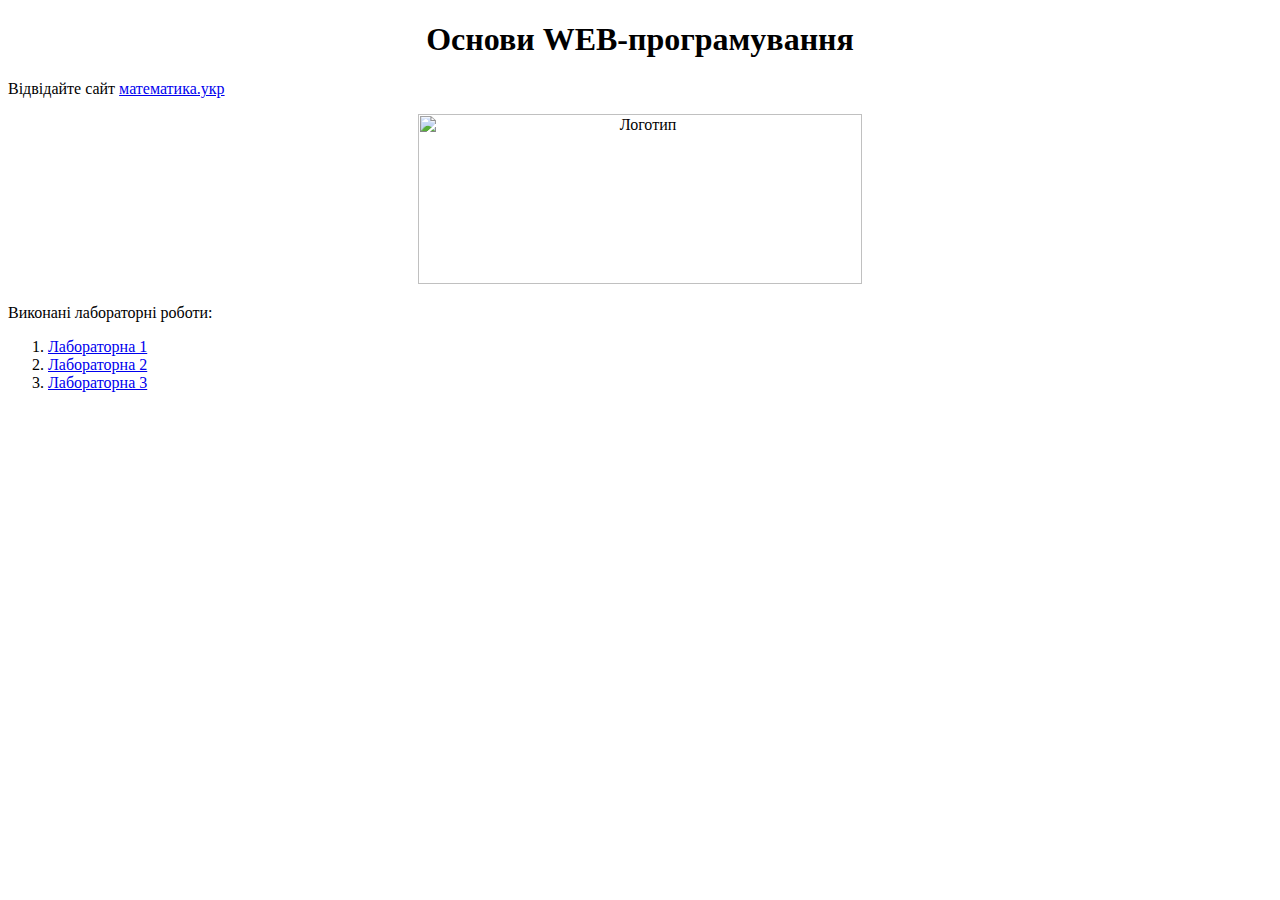
==== pages/lab1/lab1.html @ 4fe36add "Update lab1.html" ====
<!DOCTYPE html>
<html lang="ua">
<head>
<link rel="shortcut icon" href="/favicon.ico" type="image/x-icon">
<meta charset="UTF-8">
<title>Головна сторінка</title>
</head>
<body>
 <h1 align='center'>Основи WEB-програмування</h1>
 
 <a>Відвідайте сайт</a>
 <a href="http://математика.укр/">математика.укр</a>

<p align = 'center'><img src="https://raw.githubusercontent.com/AlexSandro05/AlexSandro05.github.io/main/pages/lab1/Logotype.jpg" title="Логотип" width="444" height="170"></p>

<p>Виконані лабораторні роботи:</p>
<ol width="4" height="170"  style="list-style-image: url('https://raw.githubusercontent.com/AlexSandro05/AlexSandro05.github.io/main/%D0%97%D0%BD%D0%B0%D1%87%D0%BE%D0%BA.jpg');" >
  <li><a href="https://alexsandro05.github.io/pages/lab1/lab1.html">Лабораторна 1</a></li>
  <li><a href="https://alexsandro05.github.io/pages/lab2/lab2.html">Лабораторна 2</a></li>
  <li><a href="https://alexsandro05.github.io/pages/lab3/lab3.html">Лабораторна 3</a></li>
</ol>
</body>
</html>
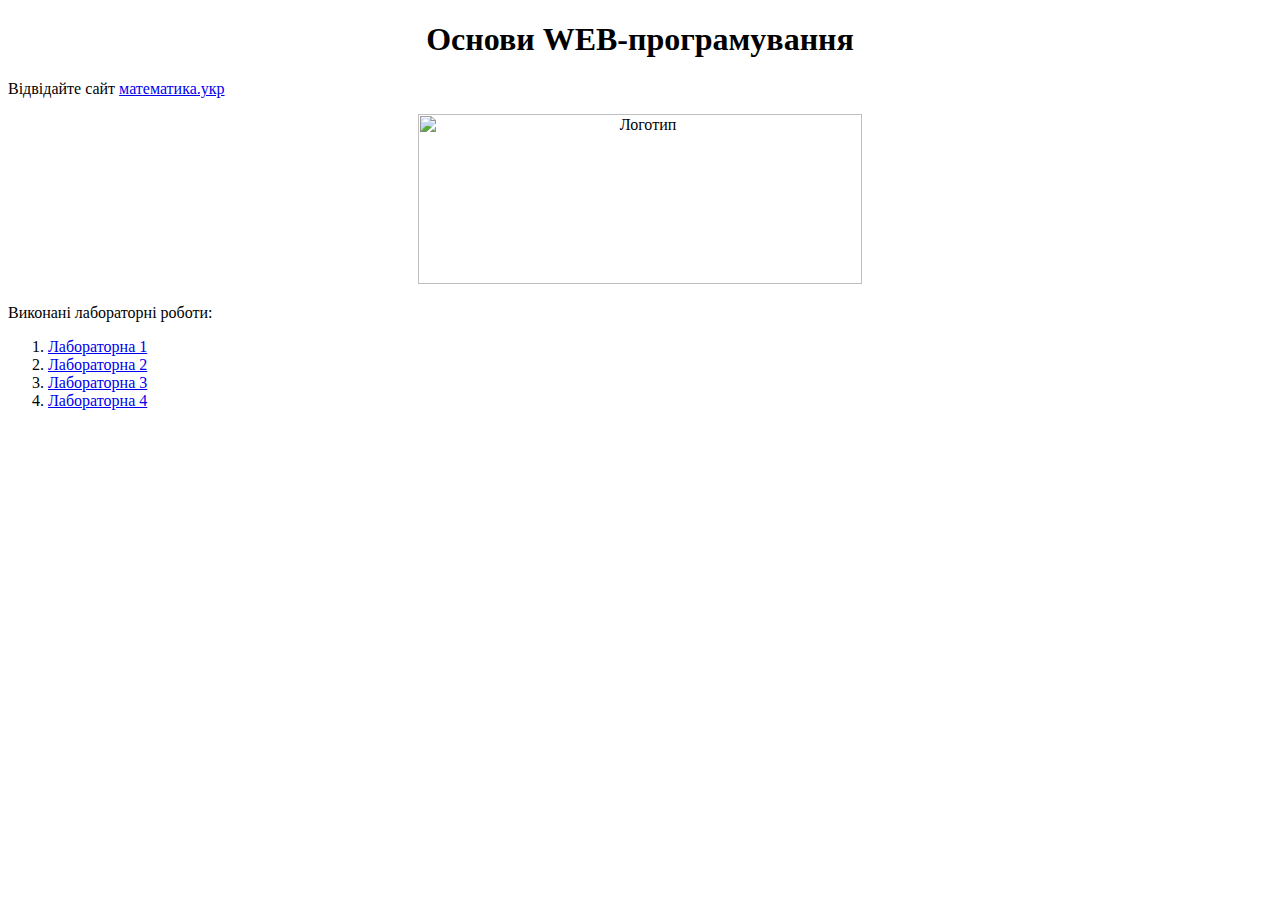
==== commit d48ba5a6: "Update lab1.html" ====
--- a/pages/lab1/lab1.html
+++ b/pages/lab1/lab1.html
@@ -19,6 +19,7 @@
   <li><a href="https://alexsandro05.github.io/pages/lab1/lab1.html">Лабораторна 1</a></li>
   <li><a href="https://alexsandro05.github.io/pages/lab2/lab2.html">Лабораторна 2</a></li>
   <li><a href="https://alexsandro05.github.io/pages/lab3/lab3.html">Лабораторна 3</a></li>
+  <li><a href="https://alexsandro05.github.io/pages/lab4/lab4.html">Лабораторна 4</a></li>
 </ol>
 </body>
 </html>
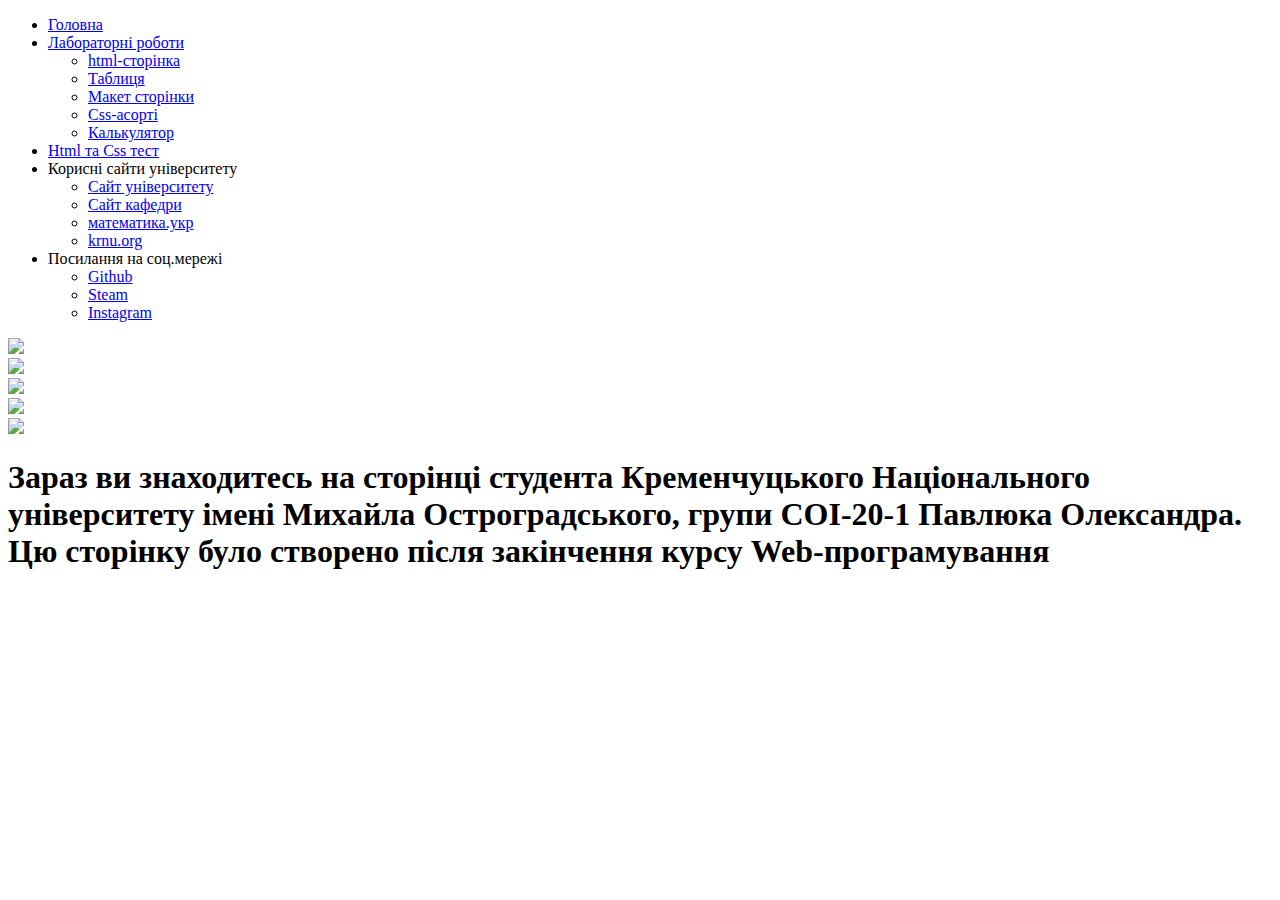
==== commit 8d103abe: "Update lab1.html" ====
--- a/pages/lab1/lab1.html
+++ b/pages/lab1/lab1.html
@@ -1,25 +1,63 @@
-
 <!DOCTYPE html>
 <html lang="ua">
 <head>
+<link rel="stylesheet" href="index.css">
 <link rel="shortcut icon" href="/favicon.ico" type="image/x-icon">
-<meta charset="UTF-8">
 <title>Головна сторінка</title>
 </head>
 <body>
- <h1 align='center'>Основи WEB-програмування</h1>
- 
- <a>Відвідайте сайт</a>
- <a href="http://математика.укр/">математика.укр</a>
-
-<p align = 'center'><img src="https://raw.githubusercontent.com/AlexSandro05/AlexSandro05.github.io/main/pages/lab1/Logotype.jpg" title="Логотип" width="444" height="170"></p>
-
-<p>Виконані лабораторні роботи:</p>
-<ol width="4" height="170"  style="list-style-image: url('https://raw.githubusercontent.com/AlexSandro05/AlexSandro05.github.io/main/%D0%97%D0%BD%D0%B0%D1%87%D0%BE%D0%BA.jpg');" >
-  <li><a href="https://alexsandro05.github.io/pages/lab1/lab1.html">Лабораторна 1</a></li>
-  <li><a href="https://alexsandro05.github.io/pages/lab2/lab2.html">Лабораторна 2</a></li>
-  <li><a href="https://alexsandro05.github.io/pages/lab3/lab3.html">Лабораторна 3</a></li>
-  <li><a href="https://alexsandro05.github.io/pages/lab4/lab4.html">Лабораторна 4</a></li>
-</ol>
+  <script src="https://kit.fontawesome.com/3ce068faf6.js" crossorigin="anonymous"></script>
+	<header>
+  <nav class="dws-menu">
+    <ul>
+      <li><a href="AlexSandro05.github.io">Головна <i class="fas fa-home"></i></a></li>
+      <li><a href="#">Лабораторні роботи <i class="fas fa-laptop-house"></i></a>
+        <ul>
+          <li><a href="https://alexsandro05.github.io/pages/lab1/lab1.html" target="_blank">html-сторінка <i class="fab fa-html5"></i></a>
+          </li>
+          <li><a href="https://alexsandro05.github.io/pages/lab2/lab2.html" target="_blank" >Таблиця <i class="fas fa-table"></i></a>
+              </li>
+          </li>
+          <li><a href="https://alexsandro05.github.io/pages/lab3/lab3.html" target="_blank" >Макет сторінки <i class="fas fa-sitemap"></i></a></li>
+          <li><a href="https://alexsandro05.github.io/pages/lab4/lab4.html" target="_blank" >Css-асорті <i class="fab fa-css3-alt"></i></a></li>
+          <li><a href="#">Калькулятор <i class="fas fa-calculator"></i></a></li>
+        </ul>
+      </li>
+      <li><a href="https://alexsandro05.github.io/pages/Test/Test.html" target="_blank" >Html та Css тест <i class="fas fa-code"></i></a>
+      </li>
+      <li><a>Корисні сайти університету <i class="fas fa-university"></i></a> 
+      <ul>
+        <li><a href="http://www.kdu.edu.ua/new/main.php" target="_blank"></i>Сайт університету</a></li>
+        <li><a href="http://ivm.krnu.org/" target="_blank">Сайт кафедри</a></li>
+        <li><a href="https://ooooooooooooooooooooooo.ooo/ooooοооoοᴏοoοᴏοoοᴏoooᴏооoоᴏᴏoоᴏᴏοᴏоoοоᴏоoоᴏοoоᴏοoᴏоooᴏooοоoοοоoοοоoοοᴏoᴏοᴏoοοоᴏοοоооοоoᴏoᴏοоοоoᴏοоοooоᴏоοᴏоoοоᴏоoоᴏοoоᴏοοоооoᴏoοοоoοοоᴏοοооooоᴏᴏ" target="_blank">математика.укр </a></li>
+        <li><a href="http://krnu.org/" target="_blank">krnu.org</i></a>  </li>
+      </ul>
+      </li>
+      <li><a>Посилання на соц.мережі <i class="fas fa-users"></i></a>
+        <ul>
+      <li><a href="https://github.com/AlexSandro05" target="_blank">Github<i class="fab fa-github"></i></a></li>
+      <li><a href="https://steamcommunity.com/profiles/76561199052110413/"target="_blank">Steam <i class="fab fa-steam"></i></a></li>
+      <li><a href="https://www.instagram.com/aleksandr_pavliuk_/"target="_blank">Instagram <i class="fab fa-instagram"></i></a></li>
+    </ul>
+    </li>
+  </ul> 
+  </nav>
+</header>
+<div>
+  <span class="one"></span>
+  <span class="two"></span>
+  <span class="three"></span>
+  <span class="four"></span>
+ </div>
+<div class="h-cut">      
+    <div class = "p1"><a href= 'https://alexsandro05.github.io/pages/lab1/lab1.html' target="_blank"><img src="https://raw.githubusercontent.com/AlexSandro05/AlexSandro05.github.io/main/pics/1.png"  onmouseover="this.src='https://raw.githubusercontent.com/AlexSandro05/AlexSandro05.github.io/main/pics/11.png'" onmouseout="this.src='https://raw.githubusercontent.com/AlexSandro05/AlexSandro05.github.io/main/pics/1.png'" /></a></div>
+    <div class = "p2"><a href= 'https://alexsandro05.github.io/pages/lab2/lab2.html' target="_blank"><img src="https://raw.githubusercontent.com/AlexSandro05/AlexSandro05.github.io/main/pics/2.png"  onmouseover="this.src='https://raw.githubusercontent.com/AlexSandro05/AlexSandro05.github.io/main/pics/22.png'" onmouseout="this.src='https://raw.githubusercontent.com/AlexSandro05/AlexSandro05.github.io/main/pics/2.png'" /></a></div>
+    <div class = "p3"><a href= 'https://alexsandro05.github.io/pages/lab3/lab3.html' target="_blank"><img src="https://raw.githubusercontent.com/AlexSandro05/AlexSandro05.github.io/main/pics/3.png"  onmouseover="this.src='https://raw.githubusercontent.com/AlexSandro05/AlexSandro05.github.io/main/pics/33.png'" onmouseout="this.src='https://raw.githubusercontent.com/AlexSandro05/AlexSandro05.github.io/main/pics/3.png'" /></a></div>
+    <div class = "p4"><a href= 'https://alexsandro05.github.io/pages/lab4/lab4.html' target="_blank"><img src="https://raw.githubusercontent.com/AlexSandro05/AlexSandro05.github.io/main/pics/4.png"  onmouseover="this.src='https://raw.githubusercontent.com/AlexSandro05/AlexSandro05.github.io/main/pics/44.png'" onmouseout="this.src='https://raw.githubusercontent.com/AlexSandro05/AlexSandro05.github.io/main/pics/4.png'" /></a></div>
+    <div class = "p5"><a href= 'https://alexsandro05.github.io/pages/lab5/lab5.html' target="_blank"><img src="https://raw.githubusercontent.com/AlexSandro05/AlexSandro05.github.io/main/pics/5.png"  onmouseover="this.src='https://raw.githubusercontent.com/AlexSandro05/AlexSandro05.github.io/main/pics/55.png'" onmouseout="this.src='https://raw.githubusercontent.com/AlexSandro05/AlexSandro05.github.io/main/pics/5.png'" /></a></div>
+</div>
+<h1 id = 'about'>
+          Зараз ви знаходитесь на сторінці студента Кременчуцького Національного університету імені Михайла Остроградського, групи СОІ-20-1 Павлюка Олександра. Цю сторінку було створено після закінчення курсу Web-програмування
+</h1>
 </body>
 </html>
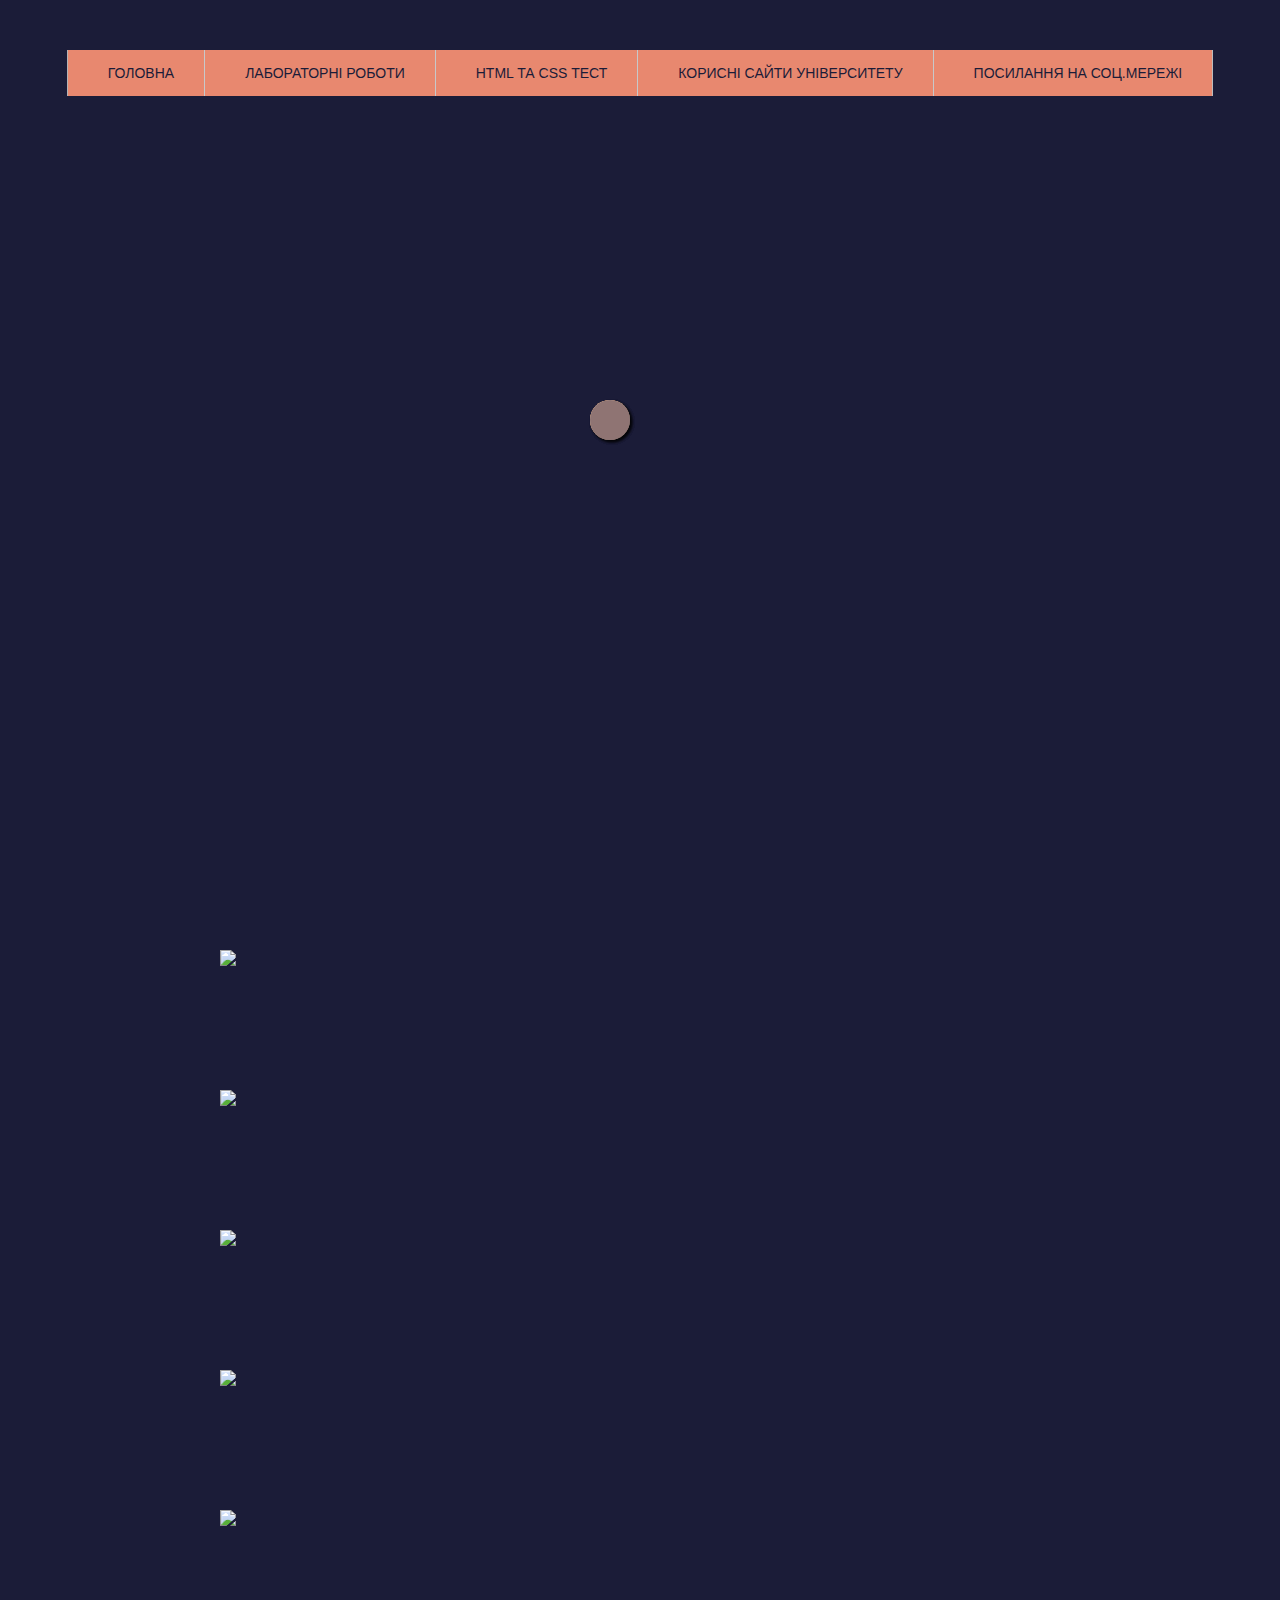
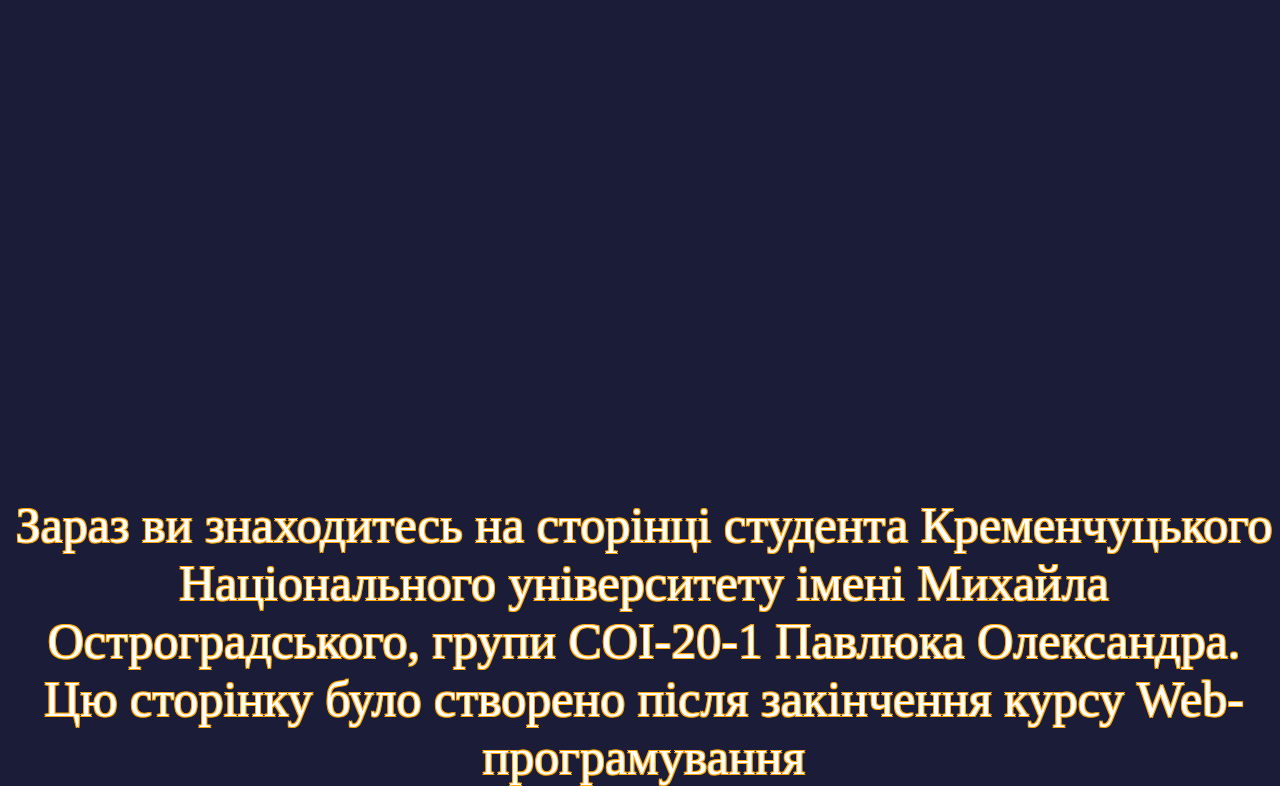
==== commit 5cd82218: "Update lab1.html" ====
--- a/pages/lab1/lab1.html
+++ b/pages/lab1/lab1.html
@@ -1,7 +1,7 @@
 <!DOCTYPE html>
 <html lang="ua">
 <head>
-<link rel="stylesheet" href="index.css">
+<link rel="stylesheet" href="/css/lab1.css">
 <link rel="shortcut icon" href="/favicon.ico" type="image/x-icon">
 <title>Головна сторінка</title>
 </head>
--- a/css/lab1.css
+++ b/css/lab1.css
@@ -0,0 +1,213 @@
+body{
+background-color: #1b1c38;
+}
+header{
+ margin-top: 50px;
+ font-family: Cuprum, Arial, Helvetica, sans-serif;
+}
+.dws-menu *{
+ margin: 0;
+ padding: 0;
+}
+.dws-menu ul,
+.dws-menu ol{
+ list-style: none;
+}
+.dws-menu > ul{
+ display: flex;
+ justify-content: center;
+}
+.dws-menu > ul li{
+ position: relative;
+ border-right: 1px solid #c7c8ca;
+}
+.dws-menu > ul li:first-child{
+ border-left: 1px solid #b2b3b5;
+}
+.dws-menu > ul li:last-child{
+ border-right: 1px solid #babbbd;
+}
+.dws-menu > ul li > a i.fa{
+ position: absolute;
+ top: 15px;
+ left: 12px;
+ font-size: 18px;
+}
+.dws-menu > ul li a{
+ display: block;
+ background: rgb(201,201,201); /* Old browsers */
+ background: -moz-linear-gradient(top,  rgba(201,201,201,1) 0%, rgba(246,246,246,1) 2%, rgba(196,197,199,1) 98%, rgba(117,117,119,1) 100%); /* FF3.6-15 */
+ background: -webkit-linear-gradient(top,  rgba(201,201,201,1) 0%,rgba(246,246,246,1) 2%,rgba(196,197,199,1) 98%,rgba(117,117,119,1) 100%); /* Chrome10-25,Safari5.1-6 */
+ background: #e8886f;
+ filter: progid:DXImageTransform.Microsoft.gradient( startColorstr='#c9c9c9', endColorstr='#757577',GradientType=0);
+
+ padding: 15px 30px 15px 40px;
+ font-size: 14px;
+ color: #1b1c38;
+ text-decoration: none;
+ text-transform:uppercase;
+ transition: all 0.3s ease;
+}
+.dws-menu li a:hover{
+ /* Permalink - use to edit and share this gradient: http://colorzilla.com/gradient-editor/#e0e1e5+0,454547+2,454547+98,e0e1e5+100 */
+ background: rgb(224,225,229); /* Old browsers */
+ background: -moz-linear-gradient(top,  rgba(224,225,229,1) 0%, rgba(69,69,71,1) 2%, rgba(69,69,71,1) 98%, rgba(224,225,229,1) 100%); /* FF3.6-15 */
+ background: -webkit-linear-gradient(top,  rgba(224,225,229,1) 0%,rgba(69,69,71,1) 2%,rgba(69,69,71,1) 98%,rgba(224,225,229,1) 100%); /* Chrome10-25,Safari5.1-6 */
+ background: #1b1c38;
+ filter: progid:DXImageTransform.Microsoft.gradient ( startColorstr='#e0e1e5', endColorstr='#e0e1e5',GradientType=0 ); /* IE6-9 */
+
+ color: #e8886f;
+ box-shadow: 1px 5px 10px -5px black;
+ transition: all 0.3s ease;
+}
+
+/*sub menu*/
+.dws-menu li ul{
+ position: absolute;
+ min-width: 150px;
+ display: none;
+}
+.dws-menu li > ul li{
+ border: 1px solid #c7c8ca;
+}
+.dws-menu li > ul li a{
+ padding: 10px;
+ text-transform: none;
+ background: #e8886f;
+}
+.dws-menu li > ul li ul{
+ position: absolute;
+ right: -150px;
+ top: 0;
+}
+.dws-menu li:hover > ul{
+ display: block;
+}
+div {
+  width: 100px;
+  height: 100px;
+  transform: translate(-50%, -50%);
+  position: absolute; 
+  top: 50%; 
+  left: 50%;
+}
+span {
+  display: block;
+  position: absolute;
+  width: 40%;
+  height: 40%;
+  border-radius: 50%;
+  box-shadow: 2px 2px 3px rgba(0,0,0,.4);
+  -webkit-animation: run 2s infinite ease-in-out;
+  animation: run 2s infinite ease-in-out;
+}
+
+.one {
+  background: #F3B222;
+  -webkit-animation-delay: 1.5s;
+  animation-delay: 1.5s;
+}
+.two {
+  background: #F0653E;
+  -webkit-animation-delay: 1s;
+  animation-delay: 1s;
+}
+.three {
+  background: #B9C0C0;
+  -webkit-animation-delay: 0.5s;
+  animation-delay: 0.5s;
+}
+.four {
+  background: #8F7473;
+}
+
+@-webkit-keyframes run {
+  0% {
+    transform: translate(0%);
+    border-radius: 50%;
+  }
+  25% {
+    transform: translate(150%) scale(0.5); 
+    border-radius: 0%;
+  }
+  50% {
+    transform: translate(150%, 150%);
+    border-radius: 50%; 
+  }
+  75% {
+    transform: translate(0%, 150%) scale(0.5); 
+    border-radius: 0%;
+  }
+}
+@keyframes run {
+  0% {
+    transform: translate(0%);
+    border-radius: 50%;
+  }
+  25% {
+    transform: translate(150%) scale(0.5); 
+    border-radius: 0%;
+  }
+  50% {
+    transform: translate(150%, 150%);
+    border-radius: 50%; 
+  }
+  75% {
+    transform: translate(0%, 150%) scale(0.5); 
+    border-radius: 0%;
+  }
+}
+.h-cut{
+  position:absolute; 
+  left: 270px; 
+  top:1000px;
+}
+.p1{
+  margin-top: 0px;
+  margin-right: 200px;
+}
+.p2{
+  margin-top: 140px;
+}
+.p3{
+  margin-top: 280px;
+}
+.p4{
+  margin-top: 420px;
+}
+.p5{
+  margin-top: 560px;
+}
+.h-cut:hover div:nth-of-type(2),
+.h-cut:hover div:nth-of-type(4) {
+    left: 0px;
+}
+.h-cut:hover div:nth-of-type(1),
+.h-cut:hover div:nth-of-type(3),
+.h-cut:hover div:nth-of-type(5){
+    left: 80px;
+}
+#about{
+  position: absolute;
+  margin-top: 2000px;
+   text-align: center
+
+}
+H1 {
+  font-size: 50px;
+  font-weight: normal;
+  cursor: pointer;
+  text-shadow: 1px 1px 0 orange,
+               1px -1px 0 orange,
+               -1px 1px 0 orange,
+              -1px -1px 0 orange;
+  color: white;
+  transition: all 1s;
+  }
+  H1:hover {
+    text-shadow: 1px 1px 0 yellowgreen,
+                 1px -1px 0 yellowgreen,
+                 -1px 1px 0 yellowgreen,
+                -1px -1px 0 yellowgreen;
+    color: white;
+    }